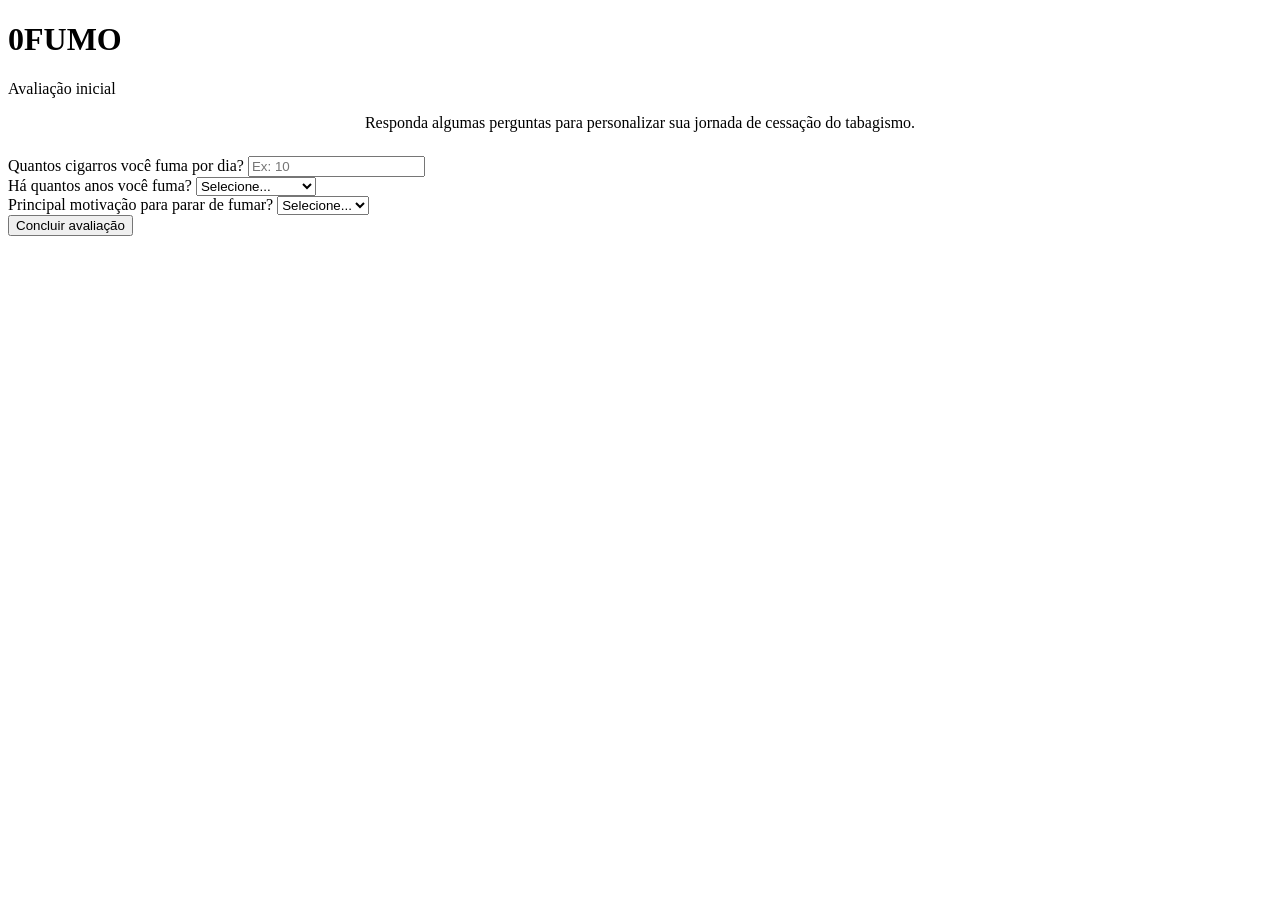
==== src/main/resources/static/assessment.html @ 57aa72ad "feat: add registration validation, case-insensitive email and integration tests" ====
<!DOCTYPE html>
<html lang="pt-BR">
<head>
  <meta charset="UTF-8" />
  <meta name="viewport" content="width=device-width, initial-scale=1.0" />
  <title>Avaliação Inicial — 0FUMO</title>
  <link rel="stylesheet" href="/css/style.css" />
</head>
<body>
  <div class="card">
    <div class="card-logo">
      <h1>0FUMO</h1>
      <p>Avaliação inicial</p>
    </div>

    <p style="text-align:center;color:var(--text-muted);margin-bottom:1.5rem;">
      Responda algumas perguntas para personalizar sua jornada de cessação do tabagismo.
    </p>

    <div id="alert" class="alert alert-danger"></div>

    <form id="assessmentForm" novalidate>
      <div class="form-group">
        <label for="cigarettesPerDay">Quantos cigarros você fuma por dia?</label>
        <input type="number" id="cigarettesPerDay" placeholder="Ex: 10" min="1" />
        <span class="field-error" id="cigarettesError"></span>
      </div>

      <div class="form-group">
        <label for="yearsSmokingSelect">Há quantos anos você fuma?</label>
        <select id="yearsSmokingSelect">
          <option value="">Selecione...</option>
          <option value="less1">Menos de 1 ano</option>
          <option value="1-5">1 a 5 anos</option>
          <option value="6-10">6 a 10 anos</option>
          <option value="11-20">11 a 20 anos</option>
          <option value="more20">Mais de 20 anos</option>
        </select>
        <span class="field-error" id="yearsError"></span>
      </div>

      <div class="form-group">
        <label for="motivationSelect">Principal motivação para parar de fumar?</label>
        <select id="motivationSelect">
          <option value="">Selecione...</option>
          <option value="health">Saúde</option>
          <option value="family">Família</option>
          <option value="financial">Financeiro</option>
          <option value="other">Outro</option>
        </select>
        <span class="field-error" id="motivationError"></span>
      </div>

      <button type="submit" class="btn" id="submitBtn">Concluir avaliação</button>
    </form>
  </div>

  <script src="/js/api.js"></script>
  <script>
    if (!getToken()) location.href = '/login.html';
    const user = getUser();
    if (user && user.assessmentCompleted) location.href = '/dashboard.html';

    const form = document.getElementById('assessmentForm');
    const alertEl = document.getElementById('alert');
    const submitBtn = document.getElementById('submitBtn');

    function showFieldError(id, msg) {
      const el = document.getElementById(id);
      el.textContent = msg;
      el.classList.add('visible');
    }

    function clearErrors() {
      ['cigarettesError', 'yearsError', 'motivationError'].forEach(id => {
        const el = document.getElementById(id);
        el.textContent = '';
        el.classList.remove('visible');
      });
      alertEl.textContent = '';
      alertEl.classList.remove('visible');
    }

    function showAlert(msg) {
      alertEl.textContent = msg;
      alertEl.classList.add('visible');
    }

    form.addEventListener('submit', async (e) => {
      e.preventDefault();
      clearErrors();

      const cigarettes = document.getElementById('cigarettesPerDay').value;
      const years = document.getElementById('yearsSmokingSelect').value;
      const motivation = document.getElementById('motivationSelect').value;

      let valid = true;
      if (!cigarettes || parseInt(cigarettes) < 1) {
        showFieldError('cigarettesError', 'Informe a quantidade de cigarros por dia');
        valid = false;
      }
      if (!years) {
        showFieldError('yearsError', 'Selecione há quantos anos você fuma');
        valid = false;
      }
      if (!motivation) {
        showFieldError('motivationError', 'Selecione sua principal motivação');
        valid = false;
      }
      if (!valid) return;

      submitBtn.disabled = true;
      submitBtn.textContent = 'Salvando…';

      try {
        const updatedUser = await Users.completeAssessment(user.id);
        const session = JSON.parse(localStorage.getItem('user') || '{}');
        session.assessmentCompleted = true;
        localStorage.setItem('user', JSON.stringify({ ...session, ...updatedUser }));
        location.href = '/dashboard.html';
      } catch {
        submitBtn.disabled = false;
        submitBtn.textContent = 'Concluir avaliação';
        showAlert('Erro ao salvar avaliação. Tente novamente.');
      }
    });
  </script>
</body>
</html>
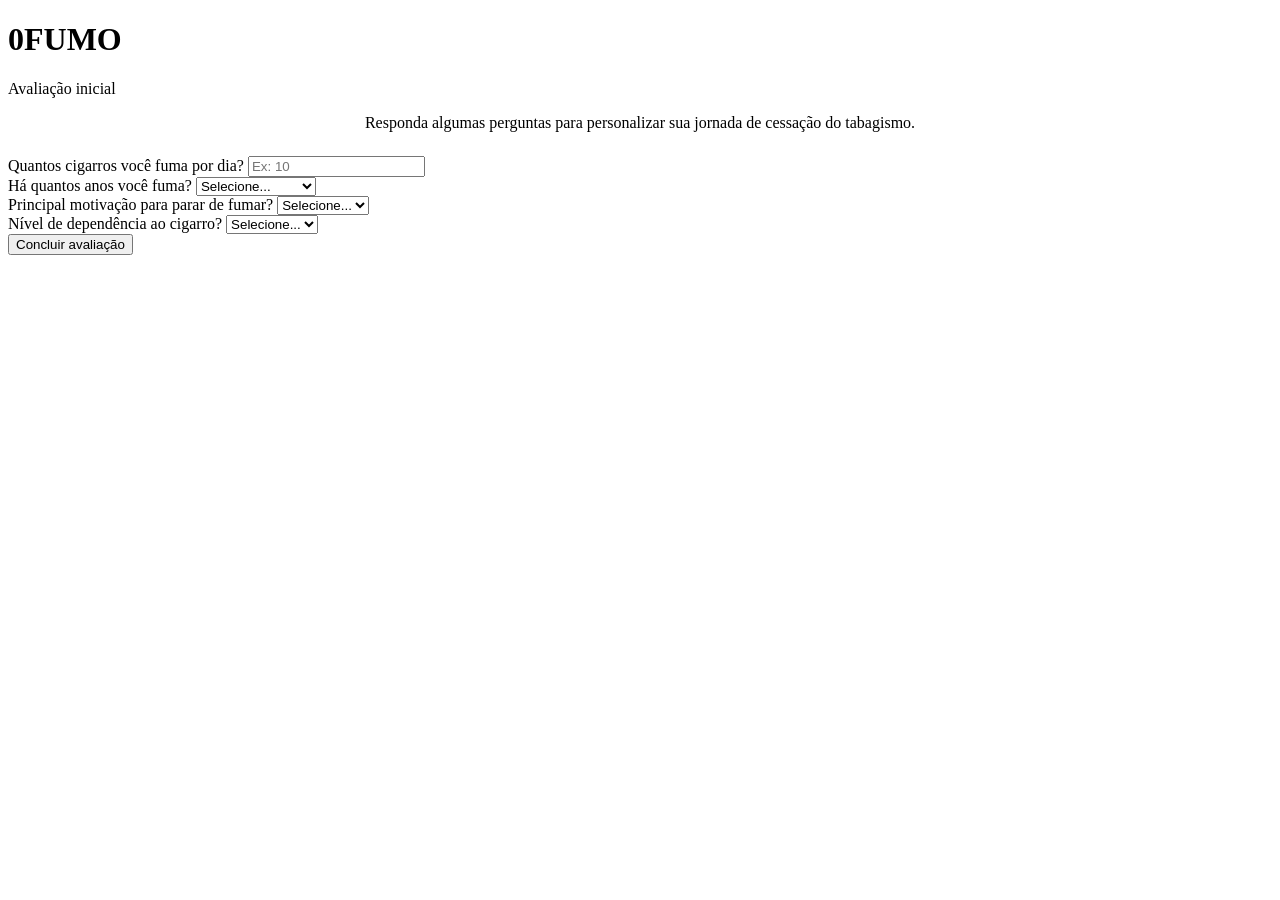
==== commit d82a0120: "feat: collect and send full assessment data from frontend" ====
--- a/src/main/resources/static/assessment.html
+++ b/src/main/resources/static/assessment.html
@@ -51,6 +51,17 @@
         <span class="field-error" id="motivationError"></span>
       </div>
 
+      <div class="form-group">
+        <label for="dependencySelect">Nível de dependência ao cigarro?</label>
+        <select id="dependencySelect">
+          <option value="">Selecione...</option>
+          <option value="low">Baixo</option>
+          <option value="medium">Médio</option>
+          <option value="high">Alto</option>
+        </select>
+        <span class="field-error" id="dependencyError"></span>
+      </div>
+
       <button type="submit" class="btn" id="submitBtn">Concluir avaliação</button>
     </form>
   </div>
@@ -72,7 +83,7 @@
     }
 
     function clearErrors() {
-      ['cigarettesError', 'yearsError', 'motivationError'].forEach(id => {
+      ['cigarettesError', 'yearsError', 'motivationError', 'dependencyError'].forEach(id => {
         const el = document.getElementById(id);
         el.textContent = '';
         el.classList.remove('visible');
@@ -93,6 +104,7 @@
       const cigarettes = document.getElementById('cigarettesPerDay').value;
       const years = document.getElementById('yearsSmokingSelect').value;
       const motivation = document.getElementById('motivationSelect').value;
+      const dependency = document.getElementById('dependencySelect').value;
 
       let valid = true;
       if (!cigarettes || parseInt(cigarettes) < 1) {
@@ -107,13 +119,17 @@
         showFieldError('motivationError', 'Selecione sua principal motivação');
         valid = false;
       }
+      if (!dependency) {
+        showFieldError('dependencyError', 'Selecione seu nível de dependência');
+        valid = false;
+      }
       if (!valid) return;
 
       submitBtn.disabled = true;
       submitBtn.textContent = 'Salvando…';
 
       try {
-        const updatedUser = await Users.completeAssessment(user.id);
+        const updatedUser = await Users.completeAssessment(user.id, parseInt(cigarettes), years, motivation, dependency);
         const session = JSON.parse(localStorage.getItem('user') || '{}');
         session.assessmentCompleted = true;
         localStorage.setItem('user', JSON.stringify({ ...session, ...updatedUser }));
